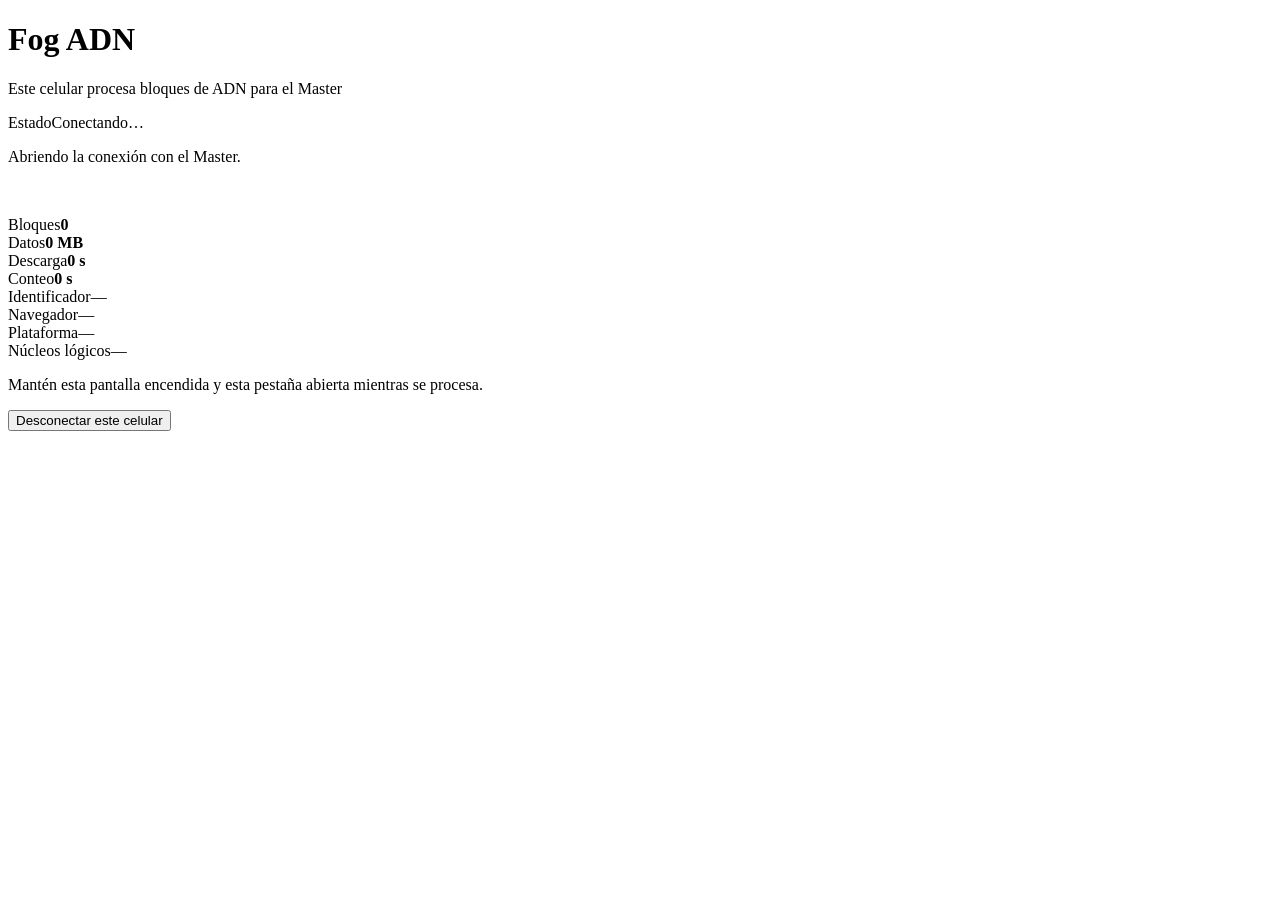
==== web/worker/worker.html @ 38707ab6 "Fog ADN: Master, dashboard, página del celular y herramientas Co-Authored-By: Claude Sonnet 5.5 <nor" ====
<!doctype html>
<html lang="es">
<head>
<meta charset="utf-8">
<meta name="viewport" content="width=device-width, initial-scale=1, viewport-fit=cover">
<meta name="theme-color" content="#f5f5f7">
<title>Worker · Fog ADN</title>
<link rel="stylesheet" href="/static/worker/worker.css">
</head>
<body>
<main>
  <header>
    <div class="marca" aria-hidden="true"></div>
    <h1>Fog ADN</h1>
    <p class="sub">Este celular procesa bloques de ADN para el Master</p>
  </header>

  <section class="tarjeta" aria-live="polite">
    <div class="fila"><span class="etiqueta">Estado</span><span id="estado" class="pastilla">Conectando…</span></div>
    <p id="detalle" class="detalle">Abriendo la conexión con el Master.</p>
    <div class="barra" role="progressbar" aria-label="Progreso del bloque" aria-valuemin="0" aria-valuemax="100" aria-valuenow="0" id="barra">
      <div id="relleno"></div>
    </div>
    <p id="bloque" class="bloque">&nbsp;</p>
  </section>

  <section class="tarjeta cuadricula">
    <div><span class="etiqueta">Bloques</span><b id="n-bloques">0</b></div>
    <div><span class="etiqueta">Datos</span><b id="n-mb">0 MB</b></div>
    <div><span class="etiqueta">Descarga</span><b id="t-desc">0 s</b></div>
    <div><span class="etiqueta">Conteo</span><b id="t-cont">0 s</b></div>
  </section>

  <section class="tarjeta pequena">
    <div class="fila"><span class="etiqueta">Identificador</span><span id="wid">—</span></div>
    <div class="fila"><span class="etiqueta">Navegador</span><span id="nav">—</span></div>
    <div class="fila"><span class="etiqueta">Plataforma</span><span id="plat">—</span></div>
    <div class="fila"><span class="etiqueta">Núcleos lógicos</span><span id="nuc">—</span></div>
  </section>

  <p class="aviso">Mantén esta pantalla encendida y esta pestaña abierta mientras se procesa.</p>
  <button id="salir" type="button">Desconectar este celular</button>
</main>
<script src="/static/worker/worker.js"></script>
</body>
</html>
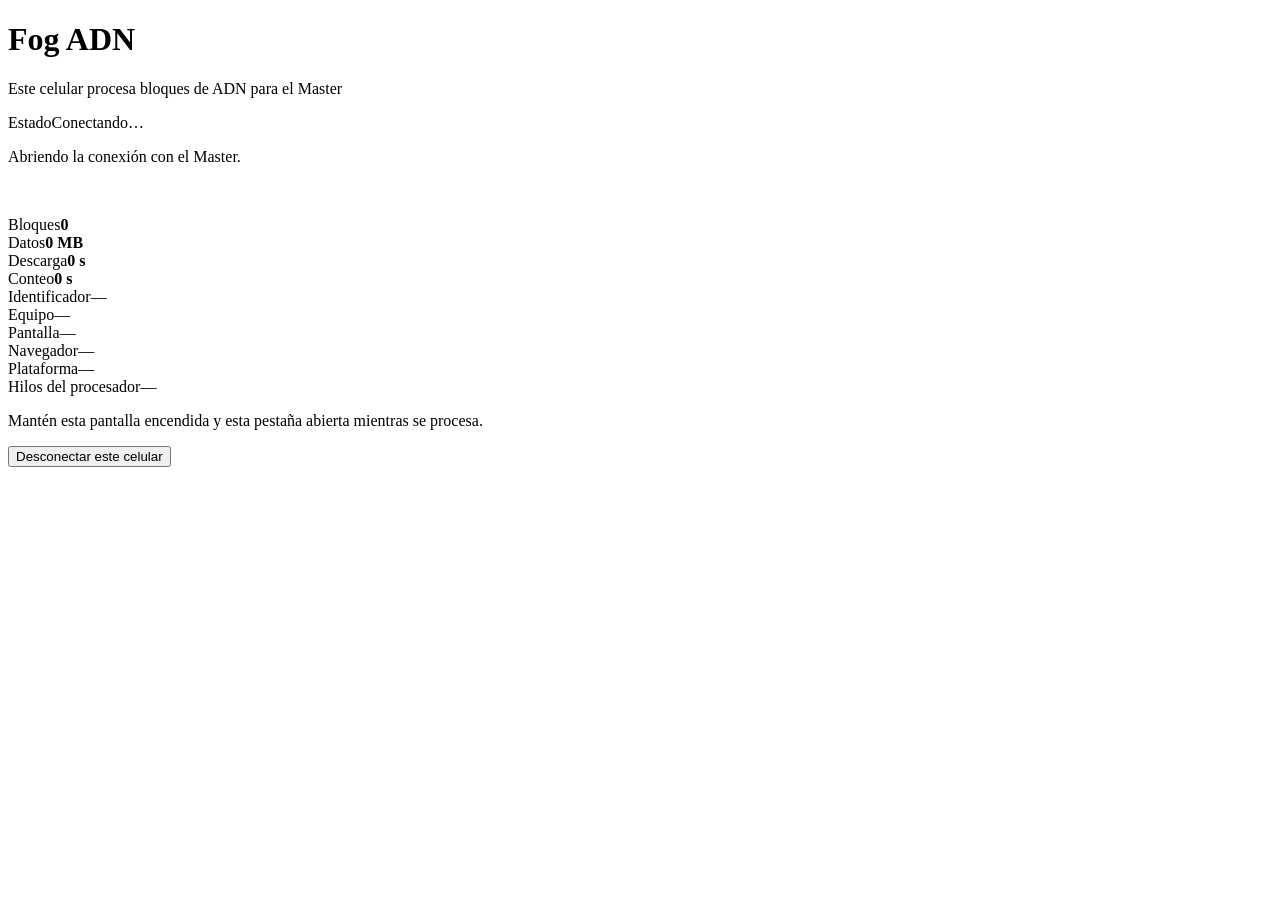
==== commit fda0c07e: "Dashboard guiado en 3 pasos, caracteristicas del celular, envio de paquetes animado y cifras en vivo" ====
--- a/web/worker/worker.html
+++ b/web/worker/worker.html
@@ -33,9 +33,11 @@
 
   <section class="tarjeta pequena">
     <div class="fila"><span class="etiqueta">Identificador</span><span id="wid">—</span></div>
+    <div class="fila"><span class="etiqueta">Equipo</span><span id="tipo">—</span></div>
+    <div class="fila"><span class="etiqueta">Pantalla</span><span id="pan">—</span></div>
     <div class="fila"><span class="etiqueta">Navegador</span><span id="nav">—</span></div>
     <div class="fila"><span class="etiqueta">Plataforma</span><span id="plat">—</span></div>
-    <div class="fila"><span class="etiqueta">Núcleos lógicos</span><span id="nuc">—</span></div>
+    <div class="fila"><span class="etiqueta">Hilos del procesador</span><span id="nuc">—</span></div>
   </section>
 
   <p class="aviso">Mantén esta pantalla encendida y esta pestaña abierta mientras se procesa.</p>
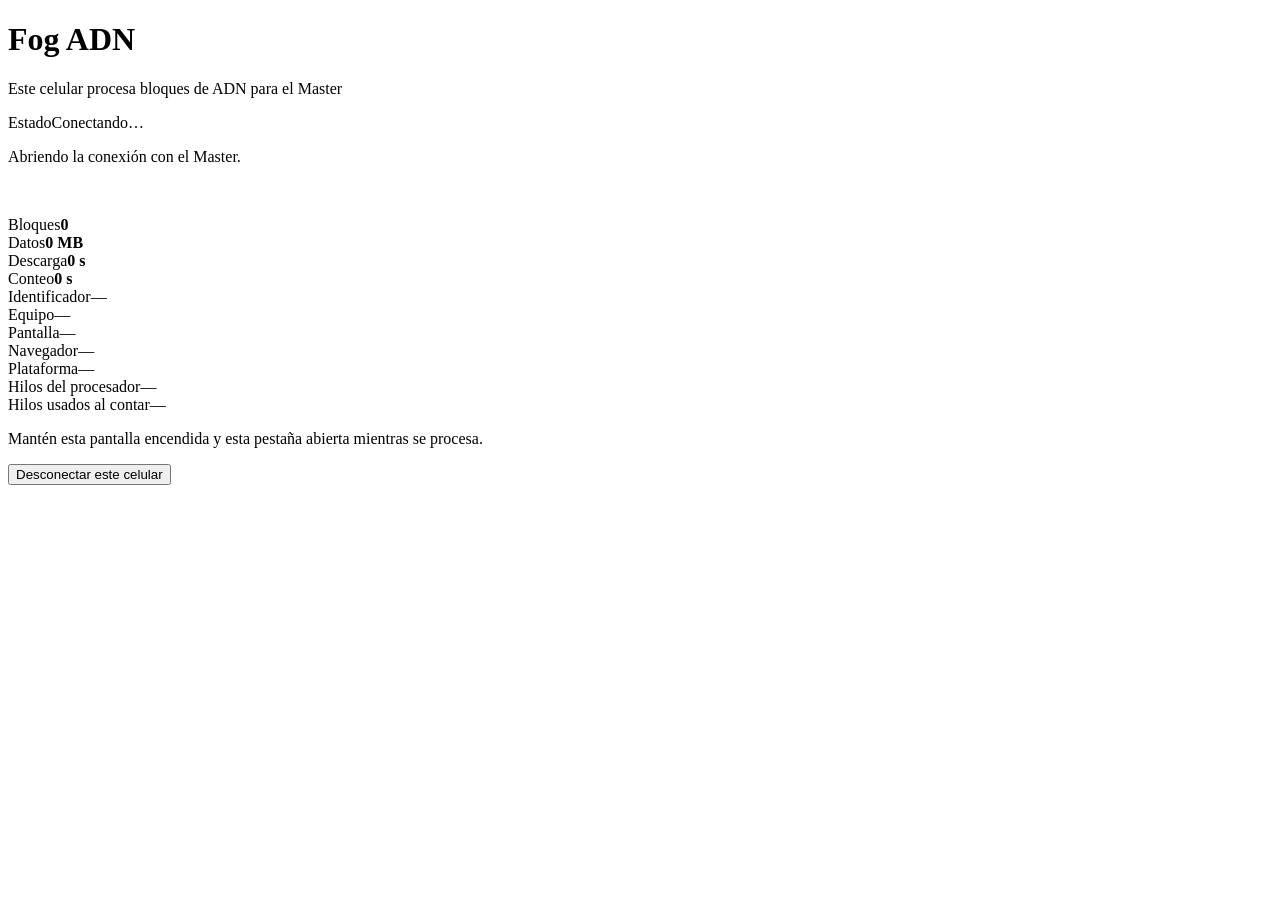
==== commit ded344b3: "Cada celular cuenta con todos sus hilos: bloque partido en lineas y contado por varios Web Workers C" ====
--- a/web/worker/worker.html
+++ b/web/worker/worker.html
@@ -38,11 +38,13 @@
     <div class="fila"><span class="etiqueta">Navegador</span><span id="nav">—</span></div>
     <div class="fila"><span class="etiqueta">Plataforma</span><span id="plat">—</span></div>
     <div class="fila"><span class="etiqueta">Hilos del procesador</span><span id="nuc">—</span></div>
+    <div class="fila"><span class="etiqueta">Hilos usados al contar</span><span id="hil">—</span></div>
   </section>
 
   <p class="aviso">Mantén esta pantalla encendida y esta pestaña abierta mientras se procesa.</p>
   <button id="salir" type="button">Desconectar este celular</button>
 </main>
+<script src="/static/worker/conteo-nucleo.js"></script>
 <script src="/static/worker/worker.js"></script>
 </body>
 </html>
